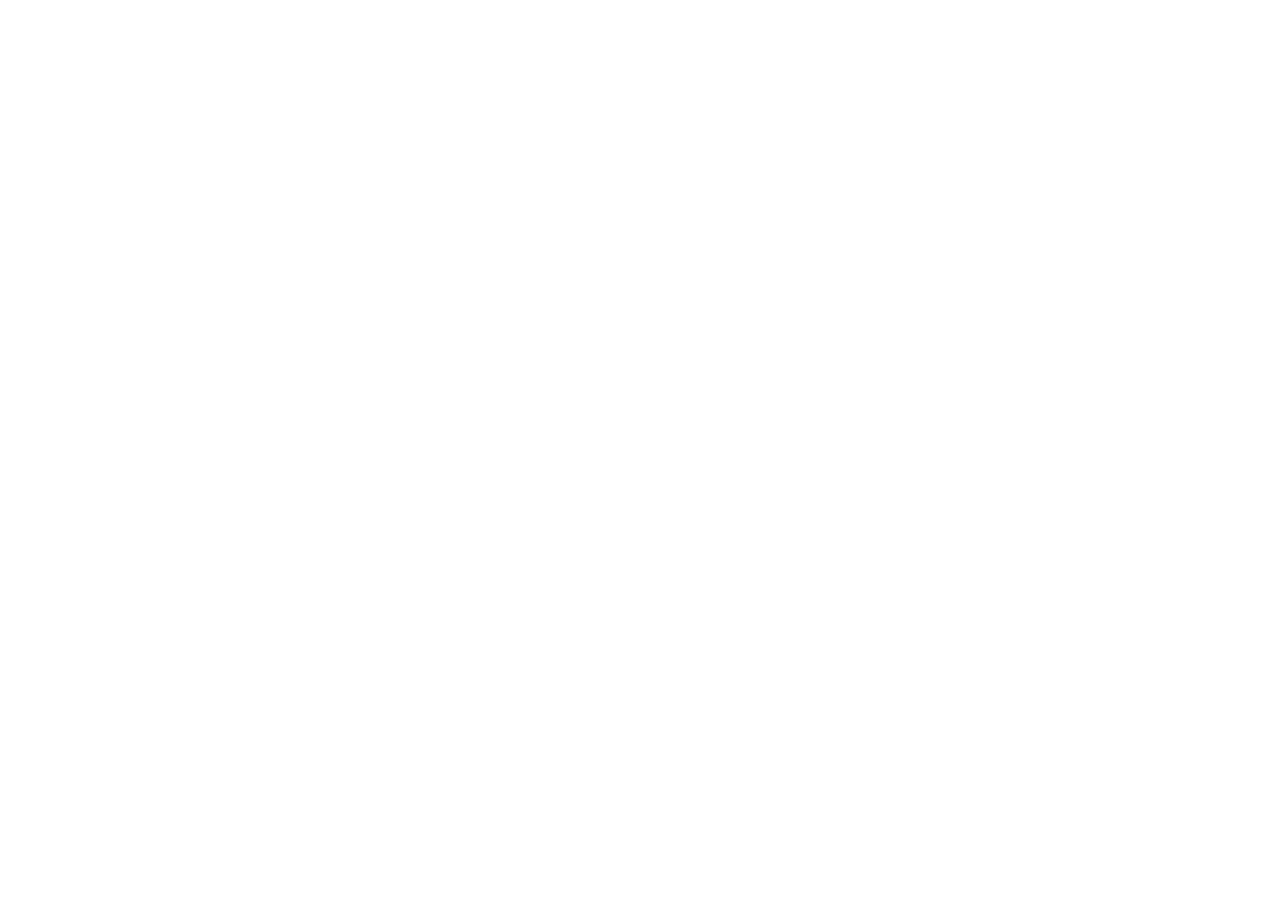
==== htmlcss-struttura-discord/index.html @ ef35cd1b "ADD - link to css" ====
<!DOCTYPE html>
<html lang="en">
<head>
    <meta charset="UTF-8">
    <meta name="viewport" content="width=device-width, initial-scale=1.0">
    <title>Discord</title>
    <link rel="stylesheet" href="css/app.css">
</head>
<body>
    
</body>
</html>
---- htmlcss-struttura-discord/css/app.css ----
* {
	margin: 0;
	padding: 0;
	box-sizing: border-box;
}
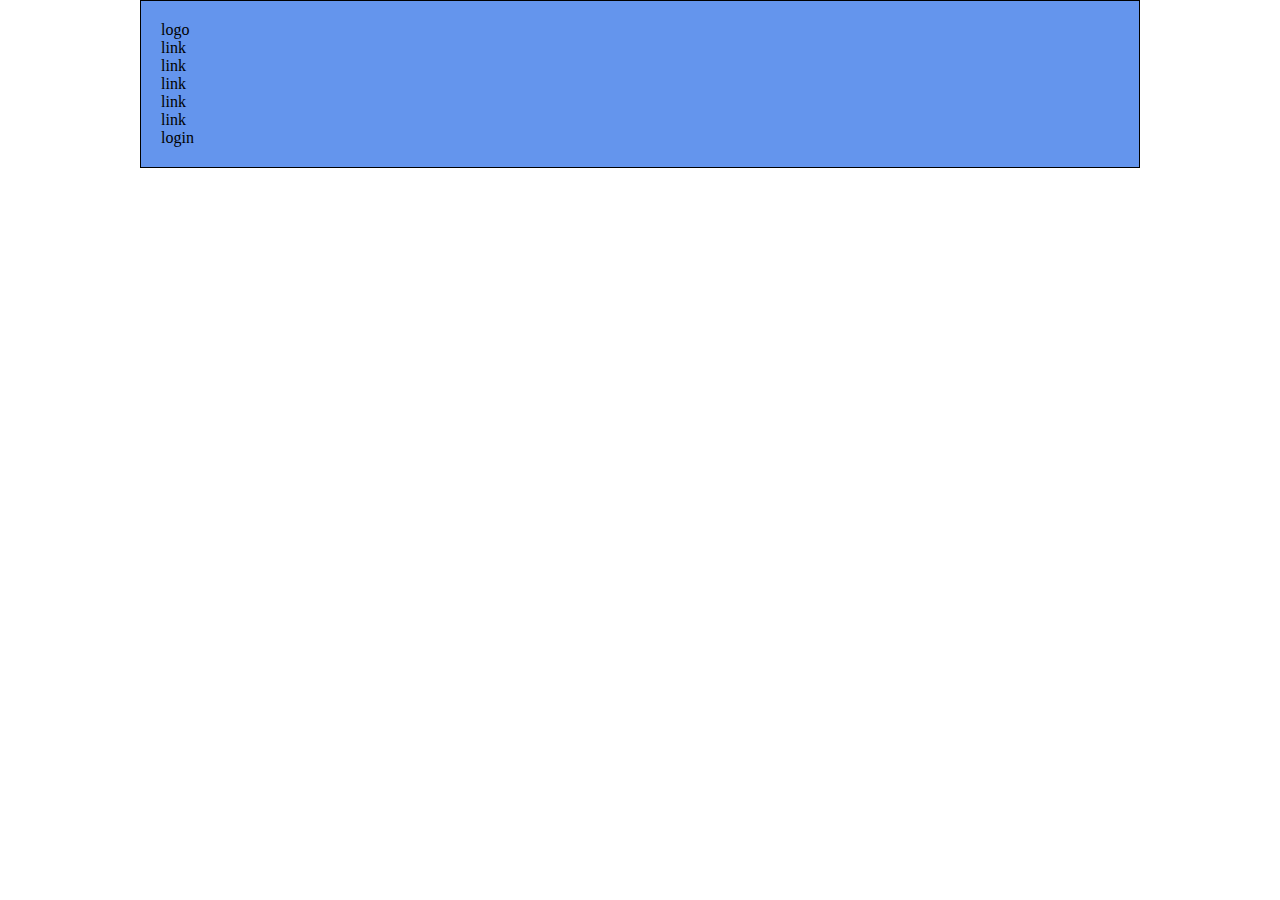
==== commit 49fca745: "ADD - Header skeleton" ====
--- a/htmlcss-struttura-discord/index.html
+++ b/htmlcss-struttura-discord/index.html
@@ -6,7 +6,33 @@
     <title>Discord</title>
     <link rel="stylesheet" href="css/app.css">
 </head>
-<body>
+<body class="debug page-content">
     
+    <header class="page-header debug">
+
+      <div class="container debug">
+        <div class="row">
+          <div class="col">logo</div>
+          <div class="col">link</div>
+          <div class="col">link</div>
+          <div class="col">link</div>
+          <div class="col">link</div>
+          <div class="col">link</div>
+          <div class="col">login</div>
+        </div>
+      </div>
+
+    </header>
+
+    <main class="main-content">
+
+
+
+    </main>
+
+    <footer class="page-footer">
+
+
+    </footer>
 </body>
 </html>--- a/htmlcss-struttura-discord/css/app.css
+++ b/htmlcss-struttura-discord/css/app.css
@@ -2,4 +2,34 @@
 	margin: 0;
 	padding: 0;
 	box-sizing: border-box;
+}
+
+.page-content {
+    display: flex;
+    justify-content: center;
+}
+
+.page-header {
+    justify-content: center;
+    background-color: cornflowerblue;
+    min-width: 1000px;
+    min-height: 100px;
+    padding: 20px;
+    border: 1px solid black;
+}
+
+
+
+
+
+
+
+
+
+
+
+
+
+.debug .page-header {
+    justify-content: center;
 }